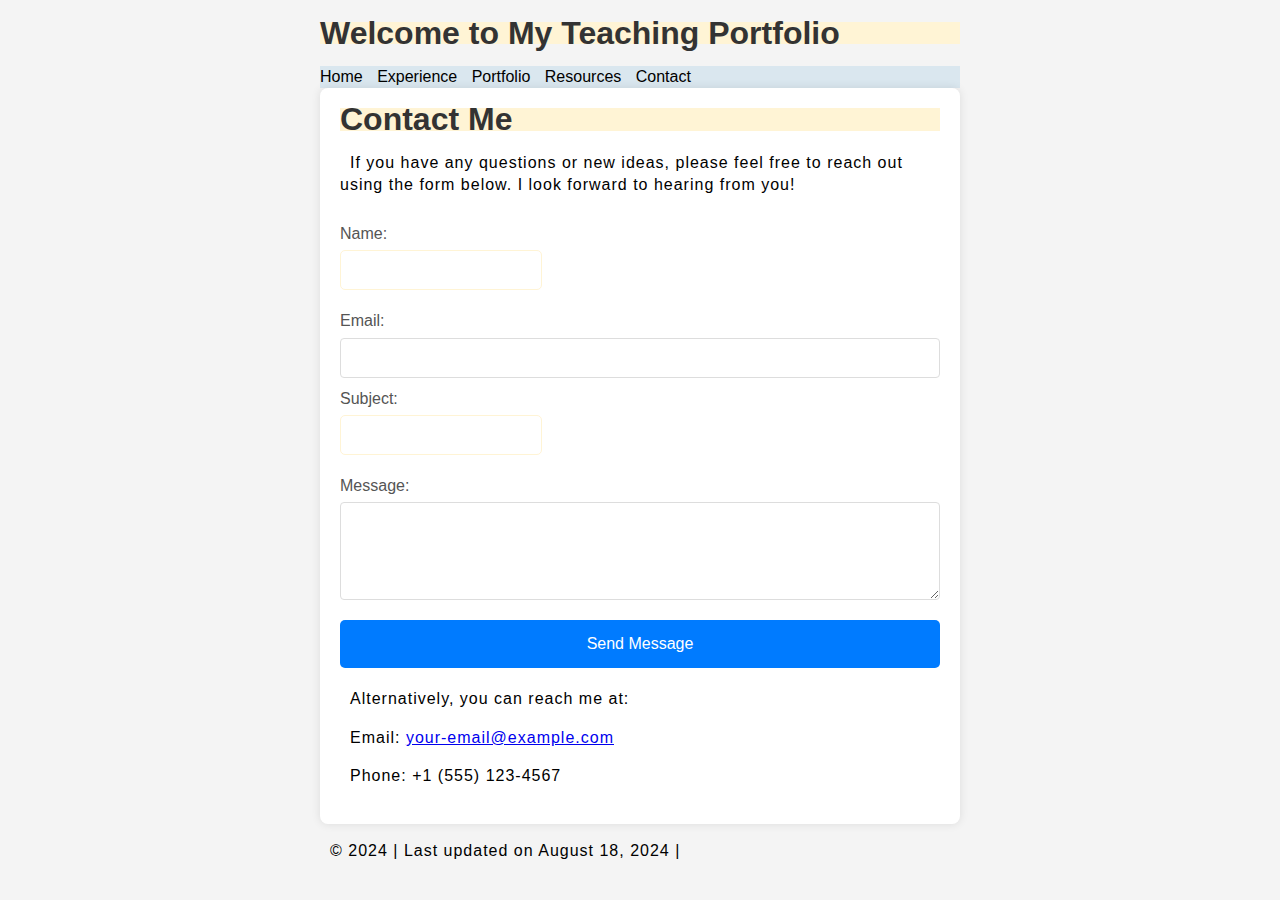
==== contact.html @ 9c448064 "Create contact.html" ====
<!DOCTYPE html>

<html lang="en">

<head>

<!-- Meta information -->
    <meta charset="UTF-8">
    <meta name="description" content="Professional teaching portfolio showcasing resources, experiences, and contact information.">
    <meta name="author" content="taylor Gallop">
	<link rel="stylesheet" href="styles.css">

    <title>Contact</title>
<style>
body {
  background-image: url('https://img.freepik.com/free-vector/pastel-watercolor-painted-background_23-2148959640.jpg?t=st=1723996577~exp=1724000177~hmac=136fe968fb475b3783eb3ee4b08e71dddd304798e271345bb76f1f5a58dfbda6&w=1060');
  background-repeat: no-repeat;
  background-attachment: fixed;
  background-size: cover;
}
</style>

</head>


<body>

<!-- Header & Nav  -->


     <div class="wrapper">

<header>
    <h1>Welcome to My Teaching Portfolio</h1>
    <nav>
        <ul class="nav-list">
            <li><a href="index.html">Home</a></li>
            <li><a href="experience.html">Experience</a></li>
            <li><a href="portfolio.html">Portfolio</a></li>
            <li><a href="resources.html">Resources</a></li>
            <li><a href="contact.html">Contact</a></li>
        </ul>
    </nav>
</header>
    <style>
        body {
            font-family: Arial, sans-serif;
            background-color: #f4f4f4;
            margin: 0;
            padding: 0;
            display: flex;
            justify-content: center;
            align-items: center;
            height: 100vh;
        }
        .container {
            background-color: #fff;
            padding: 20px;
            border-radius: 8px;
            box-shadow: 0 0 10px rgba(0, 0, 0, 0.1);
            width: 100%;
            max-width: 600px;
        }
        h1 {
            margin-top: 0;
            color: #333;
        }
        form {
            display: flex;
            flex-direction: column;
        }
        label {
            margin-top: 10px;
            color: #555;
        }
        input, textarea {
            padding: 10px;
            margin-top: 5px;
            border: 1px solid #ddd;
            border-radius: 4px;
            font-size: 16px;
        }
        input[type="submit"] {
            background-color: #007bff;
            color: #fff;
            border: none;
            cursor: pointer;
            padding: 15px;
            font-size: 16px;
            margin-top: 20px;
        }
        input[type="submit"]:hover {
            background-color: #0056b3;
        }
        .contact-info {
            margin-top: 20px;
        }
    </style>
</head>
<body>
    <div class="container">
        <h1>Contact Me</h1>
        <p>If you have any questions or new ideas, please feel free to reach out using the form below. I look forward to hearing from you!</p>
        <form action="your-server-endpoint" method="post">
            <label for="name">Name:</label>
            <input type="text" id="name" name="name" required>
            
            <label for="email">Email:</label>
            <input type="email" id="email" name="email" required>
            
            <label for="subject">Subject:</label>
            <input type="text" id="subject" name="subject" required>
            
            <label for="message">Message:</label>
            <textarea id="message" name="message" rows="4" required></textarea>
            
            <input type="submit" value="Send Message">
        </form>
        <div class="contact-info">
            <p>Alternatively, you can reach me at:</p>
            <p>Email: <a href="mailto:your-email@example.com">your-email@example.com</a></p>
            <p>Phone: +1 (555) 123-4567</p>
        </div>
    </div>
</body>
</html>
<footer>
<p>&copy; 2024 | Last updated on August 18, 2024 | </p>
</footer>
    </div>
</body>
</html>
---- styles.css ----
/* Apply to the entire body */
body {
    font-family: Arial, sans-serif;
    font-size: 16px;
    color: black;
    line-height: 1.4em;
    background-color: #DAE7EF; /* Very pale blue */
}

/* Apply to all headings */
h1, h2, h3, h4, h5, h6 {
    color: black;
    background-color: #FFF4D5; /* Very pale yellow */
    font-weight: bold;
    font-family: 'Chunky', sans-serif; /* Black chunky font */
}

/* Styling for the "page" div */
.page {
    width: 90%;
    max-width: 1200px;
    margin: 0 auto;
    padding: 30px;
    border: 2px groove #FFDAB9; /* Very pale peach border */
    min-height: 100%;
    background-color: #DAE7EF; /* Very pale blue */
}

/* Styling for additional content boxes */
.content-box {
    margin: auto;
    padding: 10px;
    border: 1px groove #FFF8E1; /* Very pale yellow border */
    background-color: #FFF8E1; /* Very pale yellow */
}

/* Apply to all paragraphs */
p {
    text-indent: 10px;
    text-align: left;
    letter-spacing: 1px;
}

/* Apply to lists */
ol {
    background: #FFF8E1; /* Very pale yellow */
    color: black;
    text-align: left;
    padding: 20px;
    list-style-type: upper-roman;
}

ul {
    background: #DAE7EF; /* Very pale blue */
    color: black;
    text-align: left;
    padding: 20px;
    list-style-type: square;
}

/* Apply to Figures */
figure {
    display: inline-block;
    margin: 10px; 
}

figure img {
    vertical-align: top;    
    width: 70%;
    height: auto;
}

figure figcaption {
    text-align: left;
}

/* Styling for forms */
input[type="name"], input[type="text"] {
    width: 30%;
    padding: 10px;
    margin-bottom: 10px;
    border: 1px solid #FFF4D5; /* Very pale yellow border */
    border-radius: 5px;
}

input[type="date"] {
    padding: 10px 20px;
    background-color: #FFDAB9; /* Very pale peach */
    color: #fff;
    border: none;
    border-radius: 5px;
}

input[type="frequency"] {
    padding: 10px 20px;
    background-color: #FFF4D5; /* Very pale yellow */
    color: #fff;
    border: none;
    border-radius: 5px;
}

input[type="choice"] {
    padding: 10px 20px;
    background-color: #DAE7EF; /* Very pale blue */
    color: black;
    border: none;
    border-radius: 5px;
}

input[type="submit"] {
    padding: 10px 20px;
    border: none;
    border-radius: 5px;
    color: white;
    background-color: #FFDAB9; /* Very pale peach */
    cursor: pointer;
}

/* Fieldset styling */
fieldset {
    border: 1px solid #FFDAB9; /* Very pale peach border */
    padding: 10px;
    margin-bottom: 20px;
}

/* Apply to Tables */
table {
    table-layout: auto;
    width: 100%;
    border-collapse: collapse;
    border: 1px solid black;
    background-color: #FFF8E1; /* Very pale yellow */
    color: black;
    padding: 10px;
}

th, td {
    padding: 10px;
    border: 1px solid #ddd;
    text-align: left;
}

th {
    background-color: #FFF4D5; /* Very pale yellow */
}

tr.every_other {
    background-color: #DAE7EF; /* Very pale blue */
}

tr:hover {
    background-color: #FFF8E1; /* Very pale yellow */
}

/* Styles for fixed-width layout */
.page.fixed-width {
    width: 1200px;
    margin: 10px;
    background-color: #DAE7EF; /* Very pale blue */
    position: fixed;
}

/* Styles for liquid layout */
.page.liquid {
    max-width: 100%;
    margin: 0 auto;
    position: absolute;
    top: 20px; left: 20px;
}
/* Style the links section */
.links {
    border: 2px solid #000; /* Adds a solid border around the section */
    padding: 20px;          /* Adds padding inside the border */
    margin: 20px;           /* Adds margin outside the border */
    background-color: #f9f9f9; /* Optional: Adds a background color */
}

/* Style the heading inside the section */
.links h2 {
    margin-top: 0;         /* Removes top margin from the heading */
    margin-bottom: 10px;   /* Adds space below the heading */
}

/* Style the links inside the section */
.links a {
    display: block!important;        /* Makes each link a block element, stacking vertically */
    margin-bottom: 10px!important;   /* Adds space between links */
    text-decoration: none!important; /* Removes underline from links */
    color: #000;           /* Sets link color */
}

.links a:hover {
    text-decoration: underline; /* Adds underline on hover */
    color: #007bff;              /* Changes link color on hover */
}
/* Remove default list styles */
.nav-list {
    list-style-type: none!important; /* Removes bullet points */
    margin: 0!important;             /* Removes default margin */
    padding: 0!important;            /* Removes default padding */
}

/* Display list items in a horizontal row */
.nav-list li {
    display: inline !important;       /* Display list items inline */
    margin-right: 10px !important;    /* Adds space between items */
}

/* Optional: Style the links */
.nav-list a {
    text-decoration: none !important; /* Removes underline from links */
    color: #000;           /* Changes text color */
}

.nav-list a:hover {
    text-decoration: underline; /* Adds underline on hover */
}
<style>
.nav-list {
    list-style-type: none;
    margin: 0;
    padding: 0;
}

.nav-list li {
    display: inline;
    margin-right: 10px;
}

.nav-list a {
    text-decoration: none;
    color: #000;
}

.nav-list a:hover {
    text-decoration: underline;
}
</style>
/* Style the heading and list container */
.heading-group {
    margin: 20px 0; /* Adds margin around the container */
}

/* Remove bullet points and display list items inline */
.nav-list {
    list-style-type: none; /* Removes bullet points */
    margin: 0;             /* Removes default margin */
    padding: 0;            /* Removes default padding */
}

/* Style list items */
.nav-list li {
    display: inline;       /* Display list items in a horizontal row */
    margin-right: 15px;    /* Adds space between items */
}

/* Style links inside the list */
.nav-list a {
    text-decoration: underline; /* Underlines the text */
    color: #000;           /* Sets link color */
}

/* Optional: Style the links on hover */
.nav-list a:hover {
    color: #007bff;        /* Changes color on hover */
}
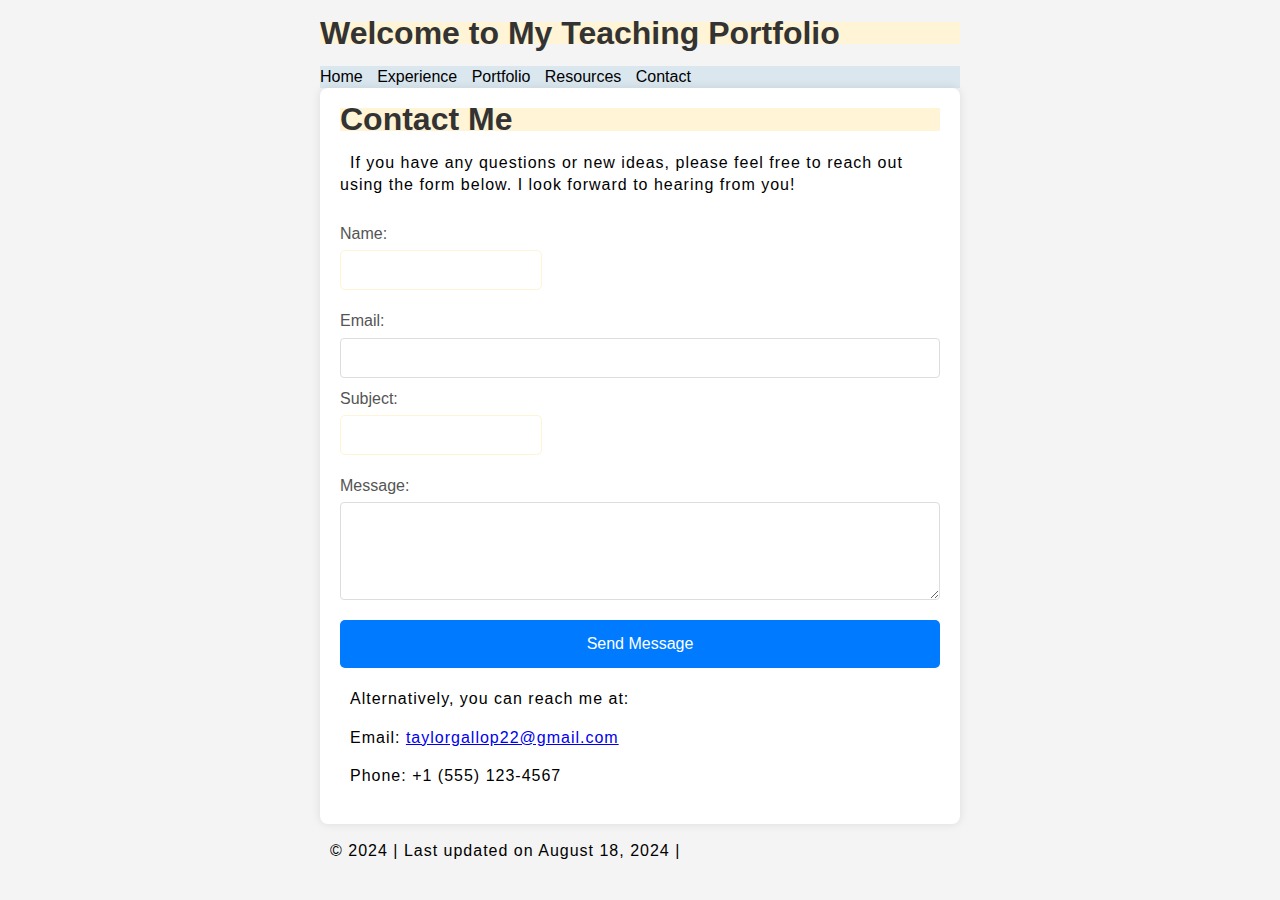
==== commit 02e0ff67: "Update contact.html" ====
--- a/contact.html
+++ b/contact.html
@@ -18,31 +18,6 @@
   background-attachment: fixed;
   background-size: cover;
 }
-</style>
-
-</head>
-
-
-<body>
-
-<!-- Header & Nav  -->
-
-
-     <div class="wrapper">
-
-<header>
-    <h1>Welcome to My Teaching Portfolio</h1>
-    <nav>
-        <ul class="nav-list">
-            <li><a href="index.html">Home</a></li>
-            <li><a href="experience.html">Experience</a></li>
-            <li><a href="portfolio.html">Portfolio</a></li>
-            <li><a href="resources.html">Resources</a></li>
-            <li><a href="contact.html">Contact</a></li>
-        </ul>
-    </nav>
-</header>
-    <style>
         body {
             font-family: Arial, sans-serif;
             background-color: #f4f4f4;
@@ -94,9 +69,32 @@
         }
         .contact-info {
             margin-top: 20px;
-        }
-    </style>
+        
+</style>
+
 </head>
+
+
+<body>
+
+<!-- Header & Nav  -->
+
+
+     <div class="wrapper">
+
+<header>
+    <h1>Welcome to My Teaching Portfolio</h1>
+    <nav>
+        <ul class="nav-list">
+            <li><a href="index.html">Home</a></li>
+            <li><a href="experience.html">Experience</a></li>
+            <li><a href="portfolio.html">Portfolio</a></li>
+            <li><a href="resources.html">Resources</a></li>
+            <li><a href="contact.html">Contact</a></li>
+        </ul>
+    </nav>
+</header>
+	     
 <body>
     <div class="container">
         <h1>Contact Me</h1>
@@ -118,7 +116,7 @@
         </form>
         <div class="contact-info">
             <p>Alternatively, you can reach me at:</p>
-            <p>Email: <a href="mailto:your-email@example.com">your-email@example.com</a></p>
+            <p>Email: <a href="mailto:taylorgallop22@gmail.com">taylorgallop22@gmail.com</a></p>
             <p>Phone: +1 (555) 123-4567</p>
         </div>
     </div>
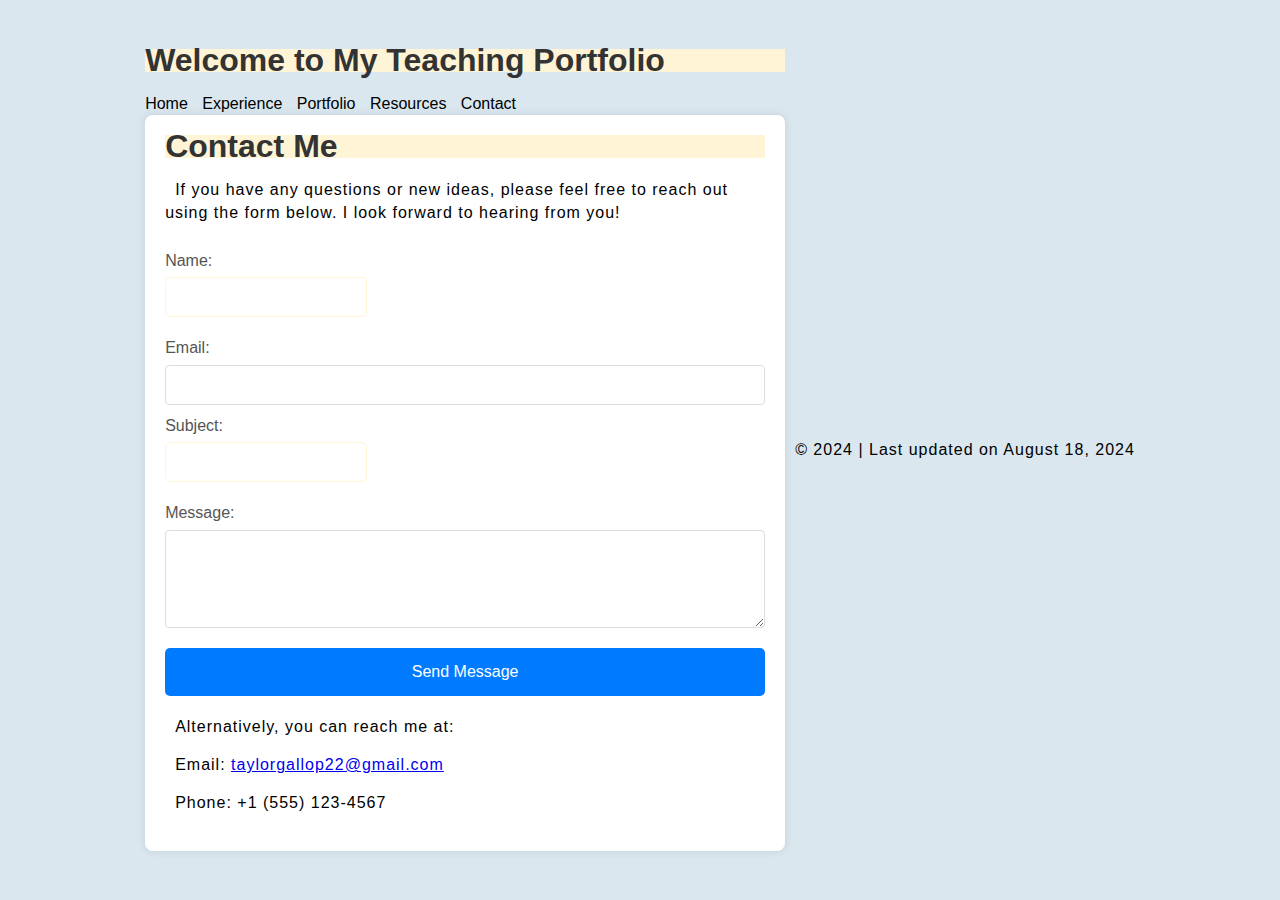
==== commit 39d387a0: "Update contact.html" ====
--- a/contact.html
+++ b/contact.html
@@ -1,26 +1,19 @@
 <!DOCTYPE html>
-
 <html lang="en">
-
 <head>
-
-<!-- Meta information -->
+    <!-- Meta information -->
     <meta charset="UTF-8">
     <meta name="description" content="Professional teaching portfolio showcasing resources, experiences, and contact information.">
-    <meta name="author" content="taylor Gallop">
-	<link rel="stylesheet" href="styles.css">
-
+    <meta name="author" content="Taylor Gallop">
+    <link rel="stylesheet" href="styles.css">
     <title>Contact</title>
-<style>
-body {
-  background-image: url('https://img.freepik.com/free-vector/pastel-watercolor-painted-background_23-2148959640.jpg?t=st=1723996577~exp=1724000177~hmac=136fe968fb475b3783eb3ee4b08e71dddd304798e271345bb76f1f5a58dfbda6&w=1060');
-  background-repeat: no-repeat;
-  background-attachment: fixed;
-  background-size: cover;
-}
+    <style>
         body {
+            background-image: url('https://img.freepik.com/free-vector/pastel-watercolor-painted-background_23-2148959640.jpg?t=st=1723996577~exp=1724000177~hmac=136fe968fb475b3783eb3ee4b08e71dddd304798e271345bb76f1f5a58dfbda6&w=1060');
+            background-repeat: no-repeat;
+            background-attachment: fixed;
+            background-size: cover;
             font-family: Arial, sans-serif;
-            background-color: #f4f4f4;
             margin: 0;
             padding: 0;
             display: flex;
@@ -69,62 +62,54 @@
         }
         .contact-info {
             margin-top: 20px;
-        
-</style>
+        }
+        /* Remove extra CSS rules if not needed */
+    </style>
+</head>
+<body>
+    <!-- Header & Nav -->
+    <div class="wrapper">
+        <header>
+            <h1>Welcome to My Teaching Portfolio</h1>
+            <nav>
+                <ul class="nav-list">
+                    <li><a href="index.html">Home</a></li>
+                    <li><a href="experience.html">Experience</a></li>
+                    <li><a href="portfolio.html">Portfolio</a></li>
+                    <li><a href="resources.html">Resources</a></li>
+                    <li><a href="contact.html">Contact</a></li>
+                </ul>
+            </nav>
+        </header>
 
-</head>
+        <div class="container">
+            <h1>Contact Me</h1>
+            <p>If you have any questions or new ideas, please feel free to reach out using the form below. I look forward to hearing from you!</p>
+            <form action="your-server-endpoint" method="post">
+                <label for="name">Name:</label>
+                <input type="text" id="name" name="name" required>
 
+                <label for="email">Email:</label>
+                <input type="email" id="email" name="email" required>
 
-<body>
+                <label for="subject">Subject:</label>
+                <input type="text" id="subject" name="subject" required>
 
-<!-- Header & Nav  -->
+                <label for="message">Message:</label>
+                <textarea id="message" name="message" rows="4" required></textarea>
 
-
-     <div class="wrapper">
-
-<header>
-    <h1>Welcome to My Teaching Portfolio</h1>
-    <nav>
-        <ul class="nav-list">
-            <li><a href="index.html">Home</a></li>
-            <li><a href="experience.html">Experience</a></li>
-            <li><a href="portfolio.html">Portfolio</a></li>
-            <li><a href="resources.html">Resources</a></li>
-            <li><a href="contact.html">Contact</a></li>
-        </ul>
-    </nav>
-</header>
-	     
-<body>
-    <div class="container">
-        <h1>Contact Me</h1>
-        <p>If you have any questions or new ideas, please feel free to reach out using the form below. I look forward to hearing from you!</p>
-        <form action="your-server-endpoint" method="post">
-            <label for="name">Name:</label>
-            <input type="text" id="name" name="name" required>
-            
-            <label for="email">Email:</label>
-            <input type="email" id="email" name="email" required>
-            
-            <label for="subject">Subject:</label>
-            <input type="text" id="subject" name="subject" required>
-            
-            <label for="message">Message:</label>
-            <textarea id="message" name="message" rows="4" required></textarea>
-            
-            <input type="submit" value="Send Message">
-        </form>
-        <div class="contact-info">
-            <p>Alternatively, you can reach me at:</p>
-            <p>Email: <a href="mailto:taylorgallop22@gmail.com">taylorgallop22@gmail.com</a></p>
-            <p>Phone: +1 (555) 123-4567</p>
+                <input type="submit" value="Send Message">
+            </form>
+            <div class="contact-info">
+                <p>Alternatively, you can reach me at:</p>
+                <p>Email: <a href="mailto:taylorgallop22@gmail.com">taylorgallop22@gmail.com</a></p>
+                <p>Phone: +1 (555) 123-4567</p>
+            </div>
         </div>
     </div>
+
+    <footer>
+        <p>&copy; 2024 | Last updated on August 18, 2024</p>
+    </footer>
 </body>
 </html>
-<footer>
-<p>&copy; 2024 | Last updated on August 18, 2024 | </p>
-</footer>
-    </div>
-</body>
-</html>
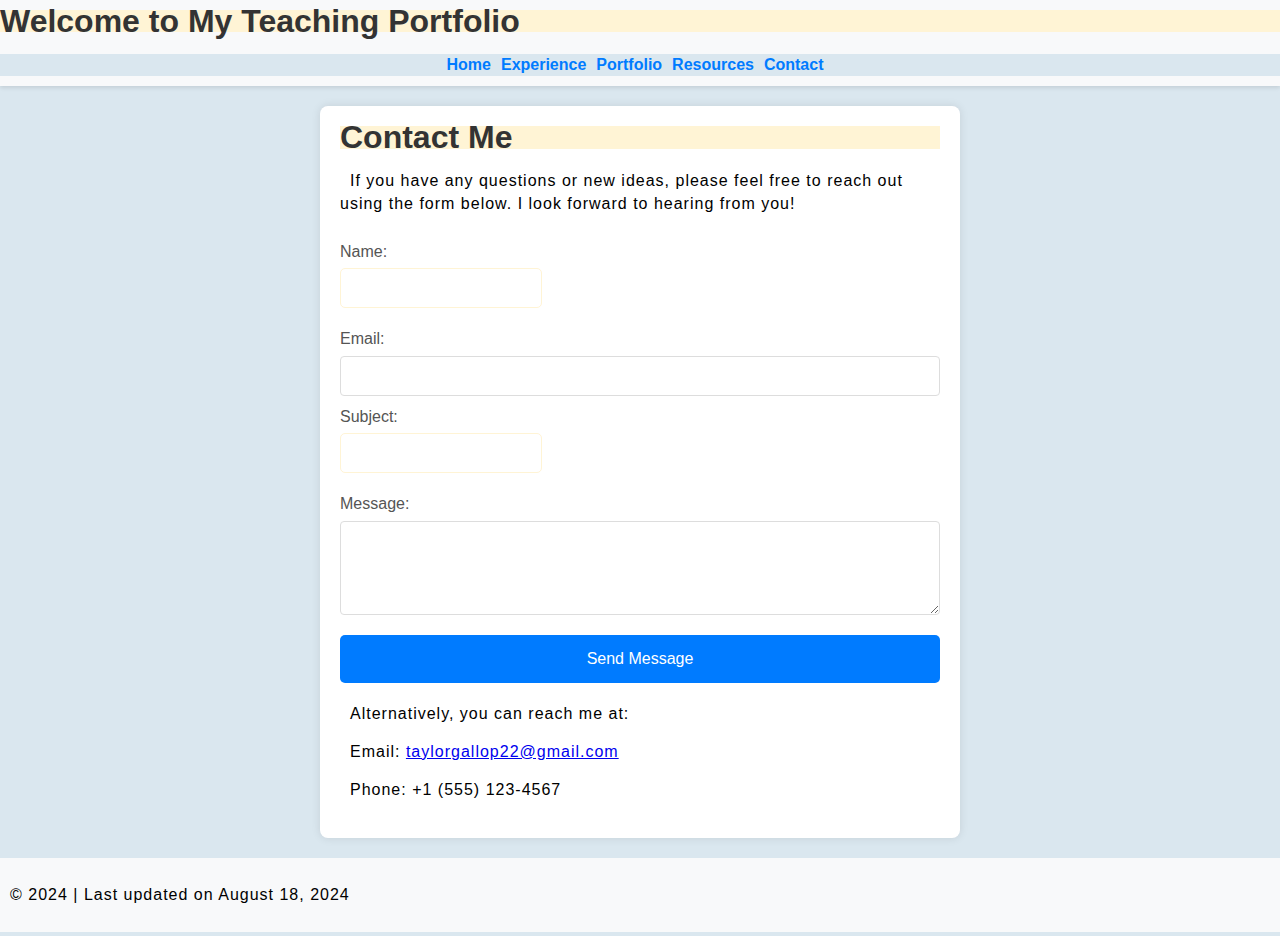
==== commit 7166cccf: "Update contact.html" ====
--- a/contact.html
+++ b/contact.html
@@ -17,9 +17,8 @@
             margin: 0;
             padding: 0;
             display: flex;
-            justify-content: center;
+            flex-direction: column;
             align-items: center;
-            height: 100vh;
         }
         .container {
             background-color: #fff;
@@ -28,6 +27,7 @@
             box-shadow: 0 0 10px rgba(0, 0, 0, 0.1);
             width: 100%;
             max-width: 600px;
+            margin-top: 20px;
         }
         h1 {
             margin-top: 0;
@@ -63,48 +63,76 @@
         .contact-info {
             margin-top: 20px;
         }
-        /* Remove extra CSS rules if not needed */
+        header {
+            width: 100%;
+            background: #f8f9fa;
+            padding: 10px 0;
+            box-shadow: 0 2px 4px rgba(0, 0, 0, 0.1);
+        }
+        .nav-list {
+            list-style-type: none;
+            margin: 0;
+            padding: 0;
+            display: flex;
+            justify-content: center;
+        }
+        .nav-list li {
+            margin-right: 20px;
+        }
+        .nav-list a {
+            text-decoration: none;
+            color: #007bff;
+            font-weight: bold;
+        }
+        .nav-list a:hover {
+            text-decoration: underline;
+        }
+        footer {
+            margin-top: 20px;
+            padding: 10px 0;
+            background: #f8f9fa;
+            text-align: center;
+            width: 100%;
+        }
     </style>
 </head>
 <body>
     <!-- Header & Nav -->
-    <div class="wrapper">
-        <header>
-            <h1>Welcome to My Teaching Portfolio</h1>
-            <nav>
-                <ul class="nav-list">
-                    <li><a href="index.html">Home</a></li>
-                    <li><a href="experience.html">Experience</a></li>
-                    <li><a href="portfolio.html">Portfolio</a></li>
-                    <li><a href="resources.html">Resources</a></li>
-                    <li><a href="contact.html">Contact</a></li>
-                </ul>
-            </nav>
-        </header>
+    <header>
+        <h1>Welcome to My Teaching Portfolio</h1>
+        <nav>
+            <ul class="nav-list">
+                <li><a href="index.html">Home</a></li>
+                <li><a href="experience.html">Experience</a></li>
+                <li><a href="portfolio.html">Portfolio</a></li>
+                <li><a href="resources.html">Resources</a></li>
+                <li><a href="contact.html">Contact</a></li>
+            </ul>
+        </nav>
+    </header>
 
-        <div class="container">
-            <h1>Contact Me</h1>
-            <p>If you have any questions or new ideas, please feel free to reach out using the form below. I look forward to hearing from you!</p>
-            <form action="your-server-endpoint" method="post">
-                <label for="name">Name:</label>
-                <input type="text" id="name" name="name" required>
-
-                <label for="email">Email:</label>
-                <input type="email" id="email" name="email" required>
-
-                <label for="subject">Subject:</label>
-                <input type="text" id="subject" name="subject" required>
-
-                <label for="message">Message:</label>
-                <textarea id="message" name="message" rows="4" required></textarea>
-
-                <input type="submit" value="Send Message">
-            </form>
-            <div class="contact-info">
-                <p>Alternatively, you can reach me at:</p>
-                <p>Email: <a href="mailto:taylorgallop22@gmail.com">taylorgallop22@gmail.com</a></p>
-                <p>Phone: +1 (555) 123-4567</p>
-            </div>
+    <div class="container">
+        <h1>Contact Me</h1>
+        <p>If you have any questions or new ideas, please feel free to reach out using the form below. I look forward to hearing from you!</p>
+        <form action="your-server-endpoint" method="post">
+            <label for="name">Name:</label>
+            <input type="text" id="name" name="name" required>
+            
+            <label for="email">Email:</label>
+            <input type="email" id="email" name="email" required>
+            
+            <label for="subject">Subject:</label>
+            <input type="text" id="subject" name="subject" required>
+            
+            <label for="message">Message:</label>
+            <textarea id="message" name="message" rows="4" required></textarea>
+            
+            <input type="submit" value="Send Message">
+        </form>
+        <div class="contact-info">
+            <p>Alternatively, you can reach me at:</p>
+            <p>Email: <a href="mailto:taylorgallop22@gmail.com">taylorgallop22@gmail.com</a></p>
+            <p>Phone: +1 (555) 123-4567</p>
         </div>
     </div>
 
@@ -113,3 +141,4 @@
     </footer>
 </body>
 </html>
+
